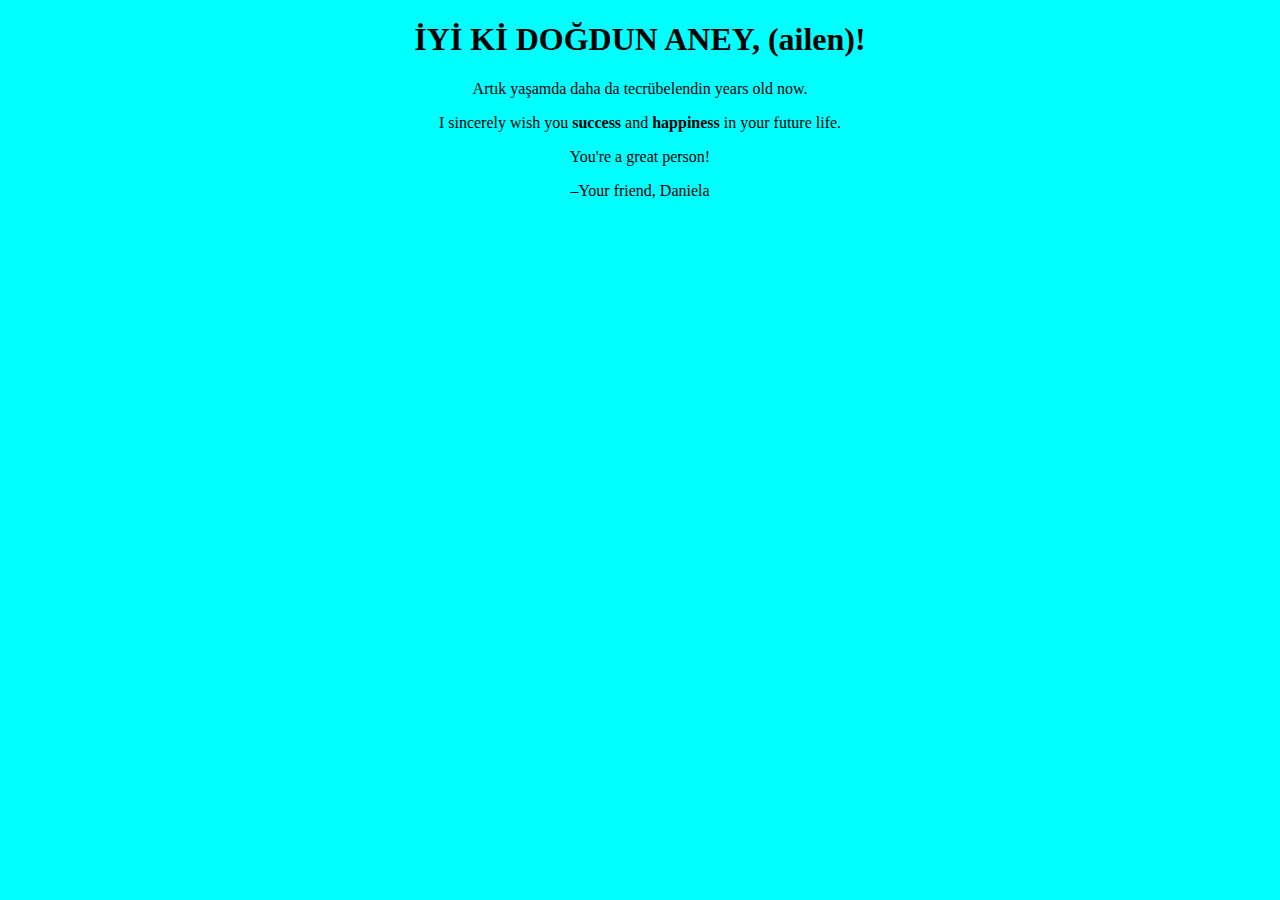
==== index.html @ 0c1e8540 "index.html" ====
<!DOCTYPE html>
<html>
    <center>
<head>
    <link rel="stylesheet" href="asdasdasd.css" />
<style>
    body{
        background-color: aqua;
    }
</style>
 <title>İYİ Kİ DOĞDUN ANEY</title>
 <meta charset="utf-8" />
</head>
<body>
 <div id="birthdayCard">
  <h1>İYİ Kİ DOĞDUN ANEY, <span class="redText">(ailen)</span>!</h1>
  <p>Artık yaşamda daha da tecrübelendin <span class="redText"></span> years old now.</p>
  <p>I sincerely wish you <strong>success</strong> and <strong>happiness</strong> in your future life.</p>
  <p>You're a great person!</p>
  <p class="signature">–Your friend, Daniela</p>
 </div>
</body>
</center>
</html>
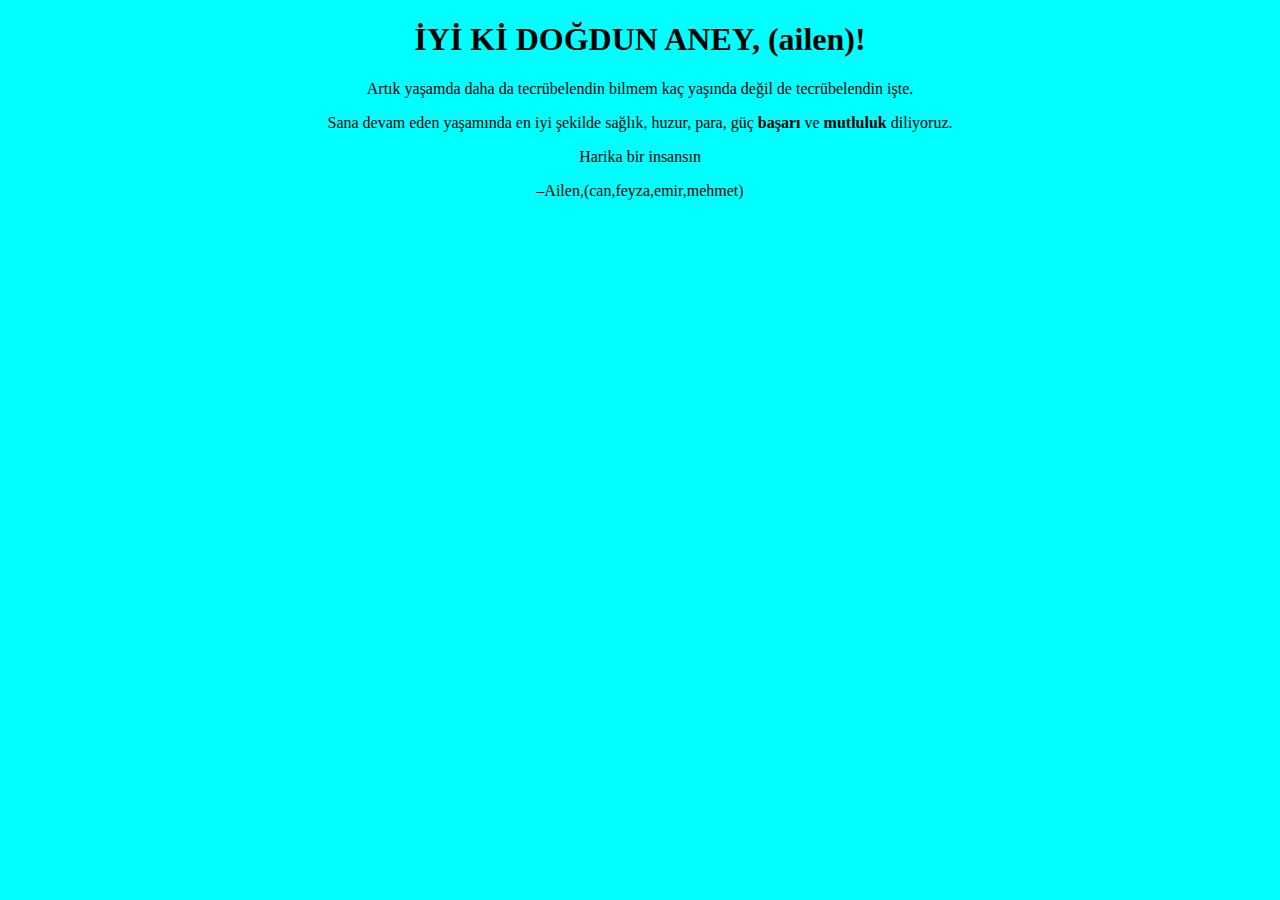
==== commit fc8c3989: "Update index.html" ====
--- a/index.html
+++ b/index.html
@@ -14,10 +14,10 @@
 <body>
  <div id="birthdayCard">
   <h1>İYİ Kİ DOĞDUN ANEY, <span class="redText">(ailen)</span>!</h1>
-  <p>Artık yaşamda daha da tecrübelendin <span class="redText"></span> years old now.</p>
-  <p>I sincerely wish you <strong>success</strong> and <strong>happiness</strong> in your future life.</p>
-  <p>You're a great person!</p>
-  <p class="signature">–Your friend, Daniela</p>
+  <p>Artık yaşamda daha da tecrübelendin <span class="redText"></span> bilmem kaç yaşında değil de tecrübelendin işte.</p>
+  <p>Sana devam eden yaşamında en iyi şekilde sağlık, huzur, para, güç  <strong>başarı</strong> ve <strong>mutluluk</strong> diliyoruz.</p>
+  <p>Harika bir insansın</p>
+  <p class="signature">–Ailen,(can,feyza,emir,mehmet)</p>
  </div>
 </body>
 </center>
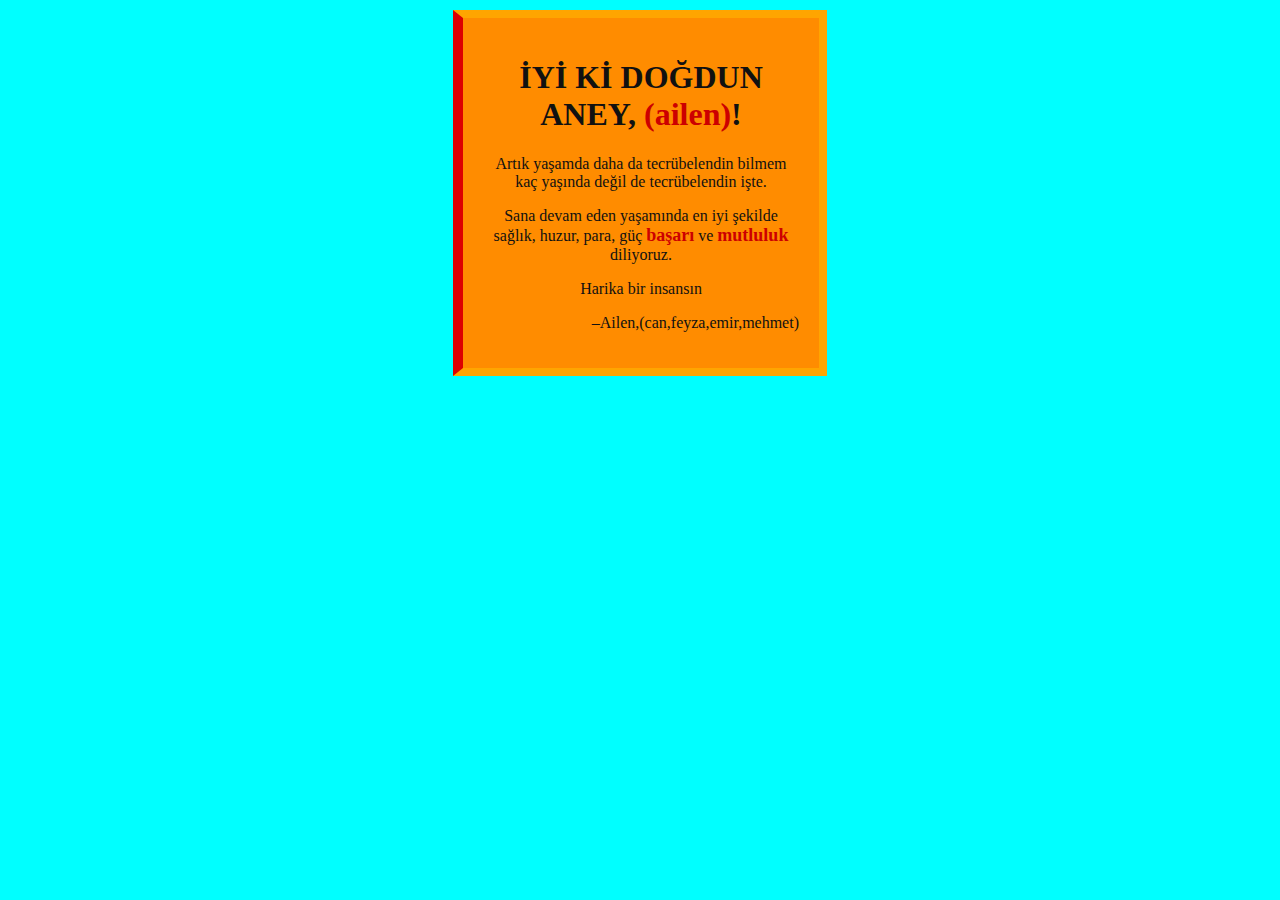
==== commit 6dfc5ab8: "gonna crazy" ====
--- a/index.html
+++ b/index.html
@@ -2,7 +2,7 @@
 <html>
     <center>
 <head>
-    <link rel="stylesheet" href="asdasdasd.css" />
+    <link rel="stylesheet" href="anam.css" />
 <style>
     body{
         background-color: aqua;
--- a/anam.css
+++ b/anam.css
@@ -0,0 +1,23 @@
+#birthdayCard {
+  background: darkorange;
+  color: #111111;
+  width: 25%;
+  min-width: 300px;
+  border: 8px solid orange;
+  border-left: 10px solid #DD0000;
+  margin: 10px;
+  padding: 20px;
+}
+
+.redText {
+  color: #CC0000;
+}
+
+.signature {
+  text-align: right;
+}
+
+strong {
+  font-size: large;
+  color: #CC0000;
+}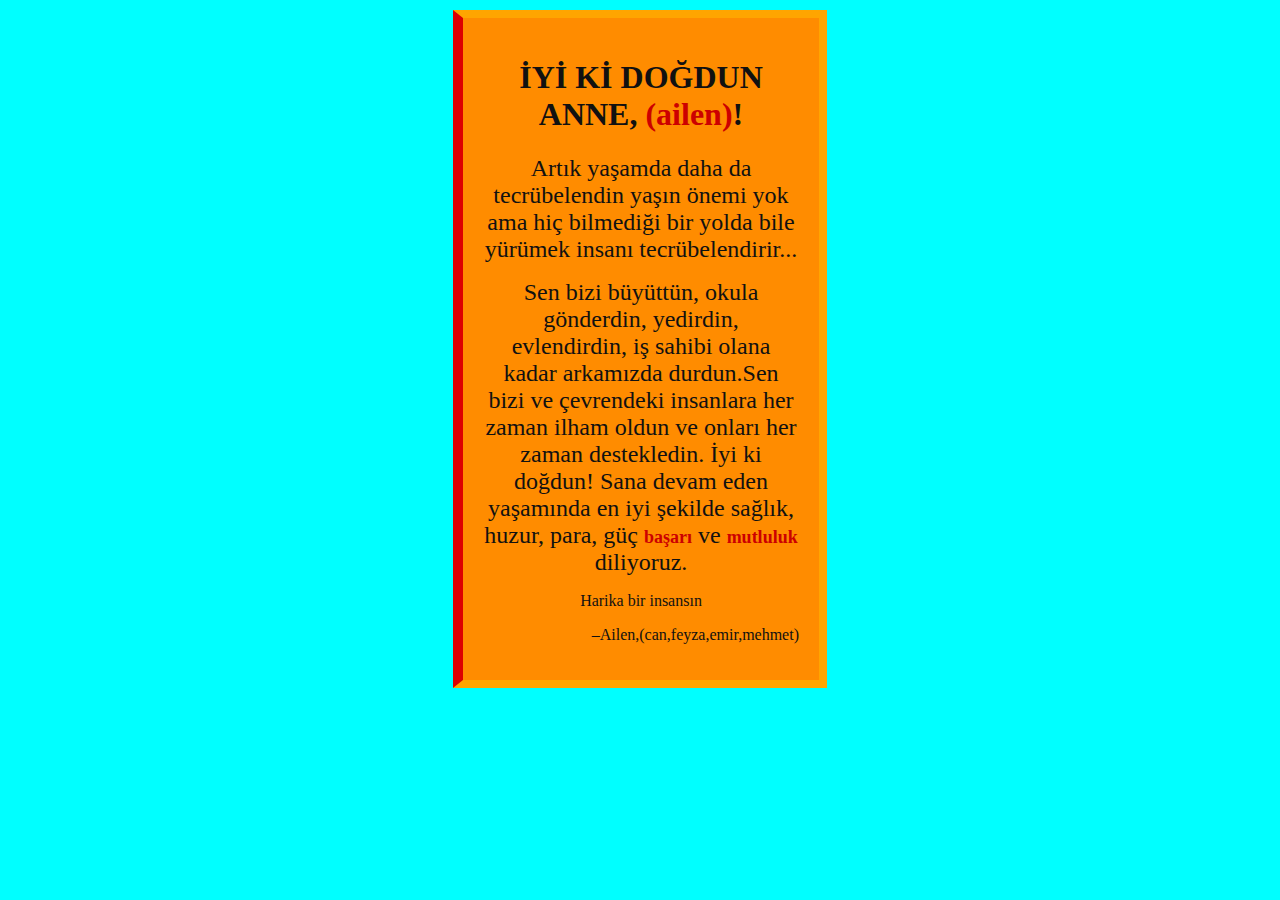
==== commit 98c55a63: "font updated" ====
--- a/index.html
+++ b/index.html
@@ -8,17 +8,17 @@
         background-color: aqua;
     }
 </style>
- <title>İYİ Kİ DOĞDUN ANEY</title>
+ <title>İYİ Kİ DOĞDUN ANNE</title>
  <meta charset="utf-8" />
 </head>
 <body>
  <div id="birthdayCard">
-  <h1>İYİ Kİ DOĞDUN ANEY, <span class="redText">(ailen)</span>!</h1>
-  <p>Artık yaşamda daha da tecrübelendin <span class="redText"></span> bilmem kaç yaşında değil de tecrübelendin işte.</p>
-  <p>Sana devam eden yaşamında en iyi şekilde sağlık, huzur, para, güç  <strong>başarı</strong> ve <strong>mutluluk</strong> diliyoruz.</p>
+  <h1>İYİ Kİ DOĞDUN ANNE, <span class="redText">(ailen)</span>!</h1>
+  <p><font size="5">Artık yaşamda daha da tecrübelendin <span class="redText"></span> yaşın önemi yok ama hiç bilmediği bir yolda bile yürümek insanı tecrübelendirir...</font></p>
+  <p><font size="5"> Sen bizi büyüttün, okula gönderdin, yedirdin, evlendirdin, iş sahibi olana kadar arkamızda durdun.Sen bizi ve çevrendeki insanlara her zaman ilham oldun ve onları her zaman destekledin. İyi ki doğdun! Sana devam eden yaşamında en iyi şekilde sağlık, huzur, para, güç  <strong>başarı</strong> ve <strong>mutluluk</strong> diliyoruz.</font></p>
   <p>Harika bir insansın</p>
   <p class="signature">–Ailen,(can,feyza,emir,mehmet)</p>
  </div>
 </body>
 </center>
-</html>+</html>
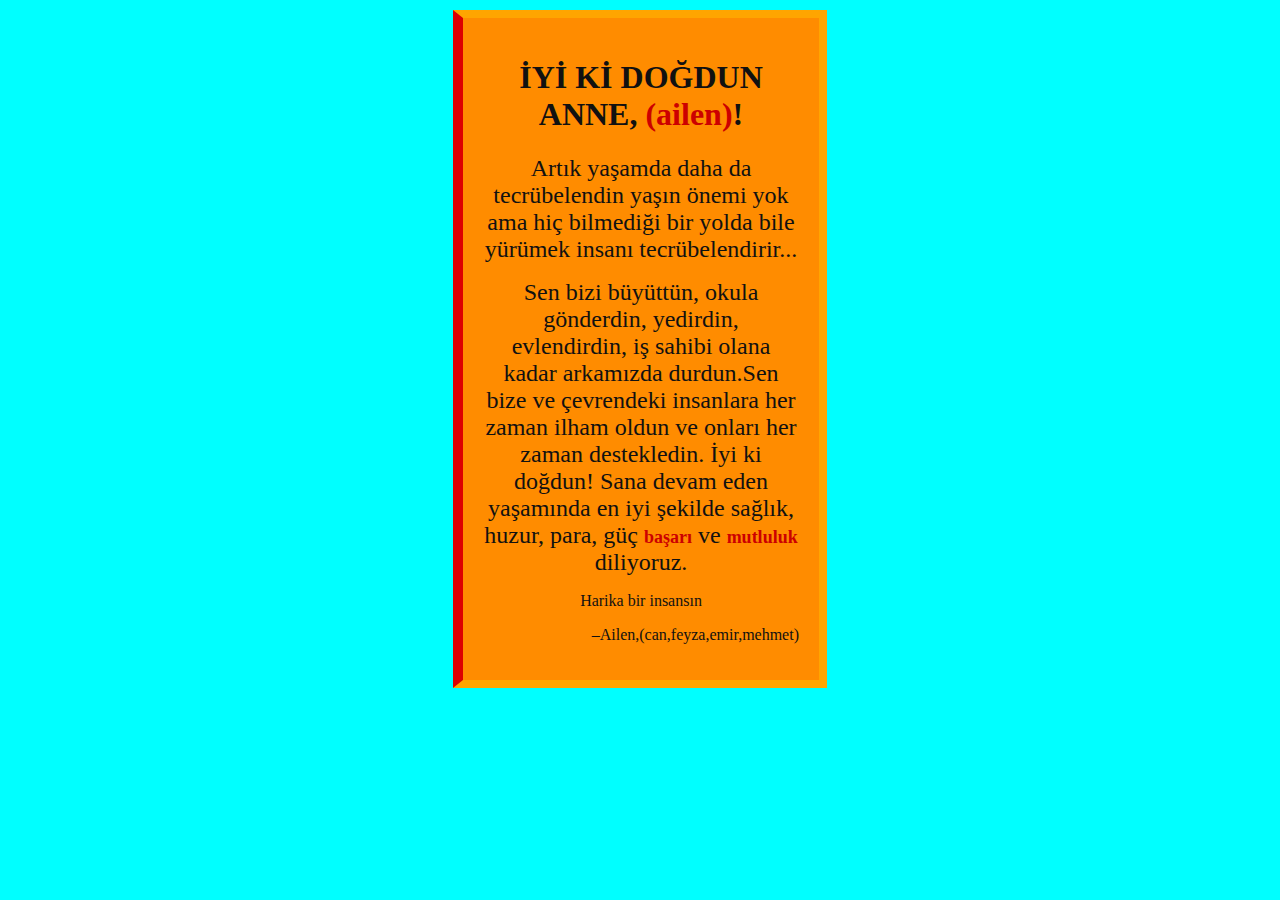
==== commit 36294261: "updated text again" ====
--- a/index.html
+++ b/index.html
@@ -15,7 +15,7 @@
  <div id="birthdayCard">
   <h1>İYİ Kİ DOĞDUN ANNE, <span class="redText">(ailen)</span>!</h1>
   <p><font size="5">Artık yaşamda daha da tecrübelendin <span class="redText"></span> yaşın önemi yok ama hiç bilmediği bir yolda bile yürümek insanı tecrübelendirir...</font></p>
-  <p><font size="5"> Sen bizi büyüttün, okula gönderdin, yedirdin, evlendirdin, iş sahibi olana kadar arkamızda durdun.Sen bizi ve çevrendeki insanlara her zaman ilham oldun ve onları her zaman destekledin. İyi ki doğdun! Sana devam eden yaşamında en iyi şekilde sağlık, huzur, para, güç  <strong>başarı</strong> ve <strong>mutluluk</strong> diliyoruz.</font></p>
+  <p><font size="5"> Sen bizi büyüttün, okula gönderdin, yedirdin, evlendirdin, iş sahibi olana kadar arkamızda durdun.Sen bize ve çevrendeki insanlara her zaman ilham oldun ve onları her zaman destekledin. İyi ki doğdun! Sana devam eden yaşamında en iyi şekilde sağlık, huzur, para, güç  <strong>başarı</strong> ve <strong>mutluluk</strong> diliyoruz.</font></p>
   <p>Harika bir insansın</p>
   <p class="signature">–Ailen,(can,feyza,emir,mehmet)</p>
  </div>
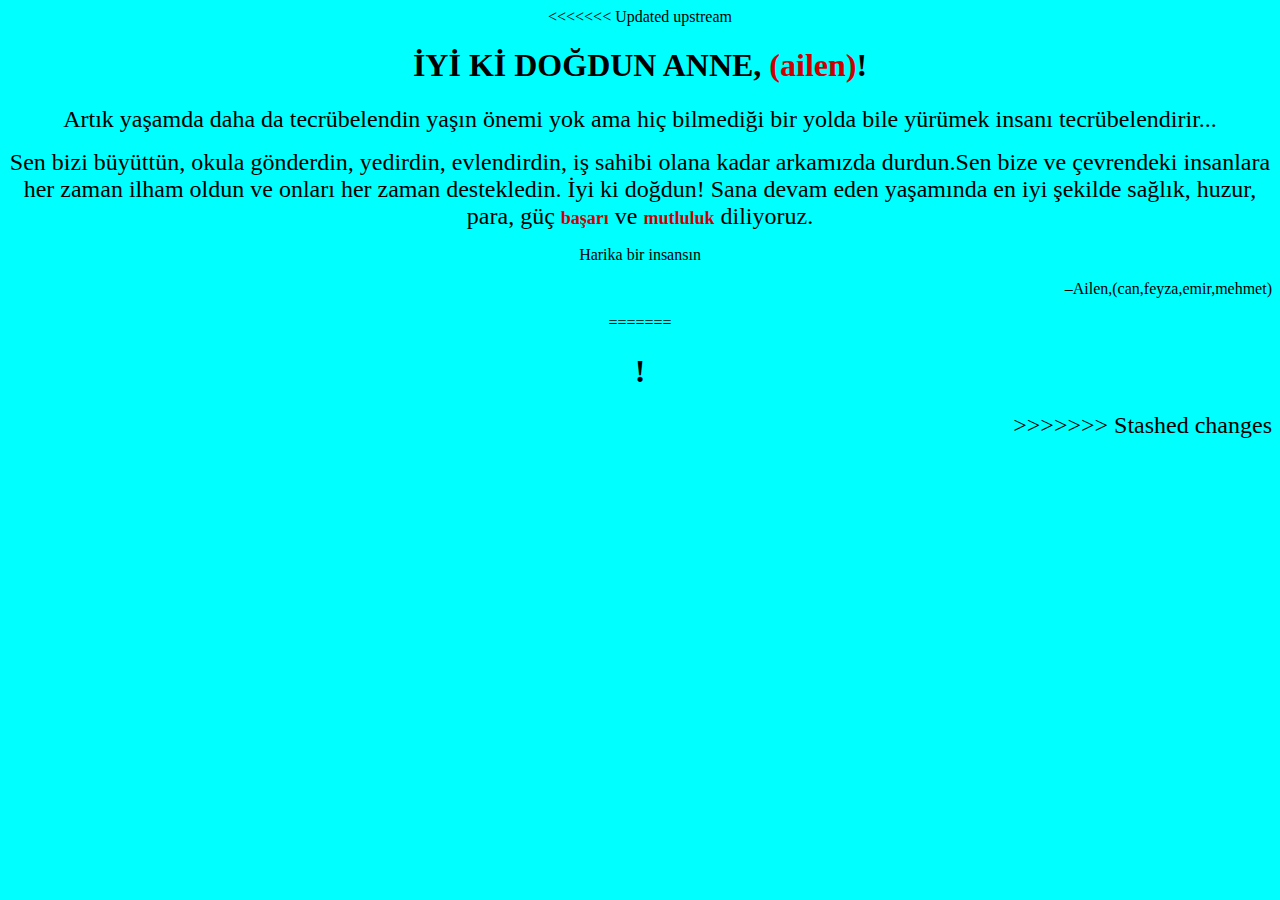
==== commit be9b8208: "under cons" ====
--- a/index.html
+++ b/index.html
@@ -8,17 +8,24 @@
         background-color: aqua;
     }
 </style>
- <title>İYİ Kİ DOĞDUN ANNE</title>
+ <title>Canan SİNAN</title>
  <meta charset="utf-8" />
 </head>
 <body>
  <div id="birthdayCard">
+<<<<<<< Updated upstream
   <h1>İYİ Kİ DOĞDUN ANNE, <span class="redText">(ailen)</span>!</h1>
   <p><font size="5">Artık yaşamda daha da tecrübelendin <span class="redText"></span> yaşın önemi yok ama hiç bilmediği bir yolda bile yürümek insanı tecrübelendirir...</font></p>
   <p><font size="5"> Sen bizi büyüttün, okula gönderdin, yedirdin, evlendirdin, iş sahibi olana kadar arkamızda durdun.Sen bize ve çevrendeki insanlara her zaman ilham oldun ve onları her zaman destekledin. İyi ki doğdun! Sana devam eden yaşamında en iyi şekilde sağlık, huzur, para, güç  <strong>başarı</strong> ve <strong>mutluluk</strong> diliyoruz.</font></p>
   <p>Harika bir insansın</p>
   <p class="signature">–Ailen,(can,feyza,emir,mehmet)</p>
+=======
+  <h1> <span class="redText"></span>!</h1>
+  <p><font size="5"> <span class="redText"></span></font></p>
+  <p><font size="5">
+  <p class="signature"</p>
+>>>>>>> Stashed changes
  </div>
 </body>
 </center>
-</html>
+</html>--- a/anam.css
+++ b/anam.css
@@ -1,13 +1,4 @@
-#birthdayCard {
-  background: darkorange;
-  color: #111111;
-  width: 25%;
-  min-width: 300px;
-  border: 8px solid orange;
-  border-left: 10px solid #DD0000;
-  margin: 10px;
-  padding: 20px;
-}
+
 
 .redText {
   color: #CC0000;
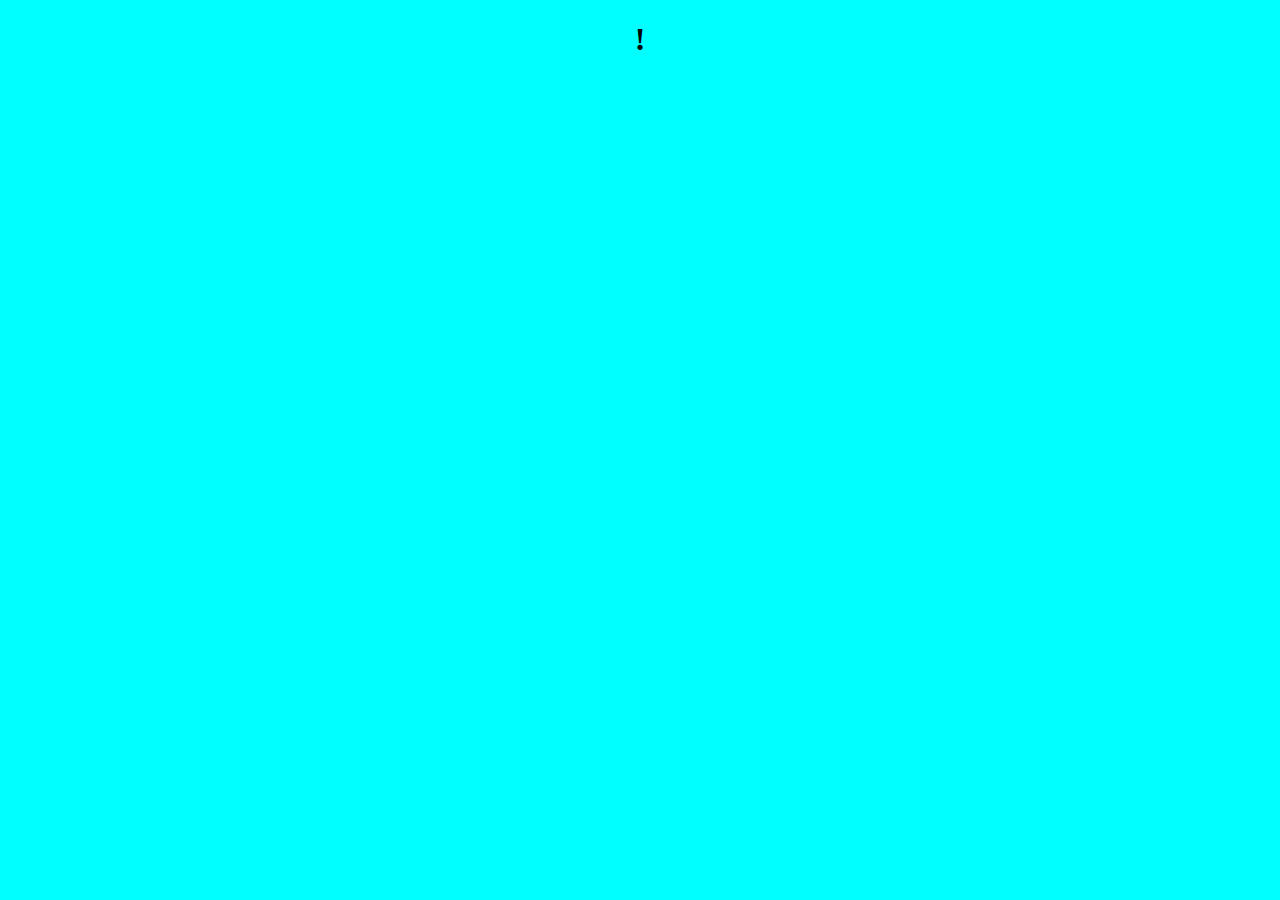
==== commit e98dd00b: "under cons" ====
--- a/index.html
+++ b/index.html
@@ -13,18 +13,10 @@
 </head>
 <body>
  <div id="birthdayCard">
-<<<<<<< Updated upstream
-  <h1>İYİ Kİ DOĞDUN ANNE, <span class="redText">(ailen)</span>!</h1>
-  <p><font size="5">Artık yaşamda daha da tecrübelendin <span class="redText"></span> yaşın önemi yok ama hiç bilmediği bir yolda bile yürümek insanı tecrübelendirir...</font></p>
-  <p><font size="5"> Sen bizi büyüttün, okula gönderdin, yedirdin, evlendirdin, iş sahibi olana kadar arkamızda durdun.Sen bize ve çevrendeki insanlara her zaman ilham oldun ve onları her zaman destekledin. İyi ki doğdun! Sana devam eden yaşamında en iyi şekilde sağlık, huzur, para, güç  <strong>başarı</strong> ve <strong>mutluluk</strong> diliyoruz.</font></p>
-  <p>Harika bir insansın</p>
-  <p class="signature">–Ailen,(can,feyza,emir,mehmet)</p>
-=======
   <h1> <span class="redText"></span>!</h1>
   <p><font size="5"> <span class="redText"></span></font></p>
   <p><font size="5">
   <p class="signature"</p>
->>>>>>> Stashed changes
  </div>
 </body>
 </center>
